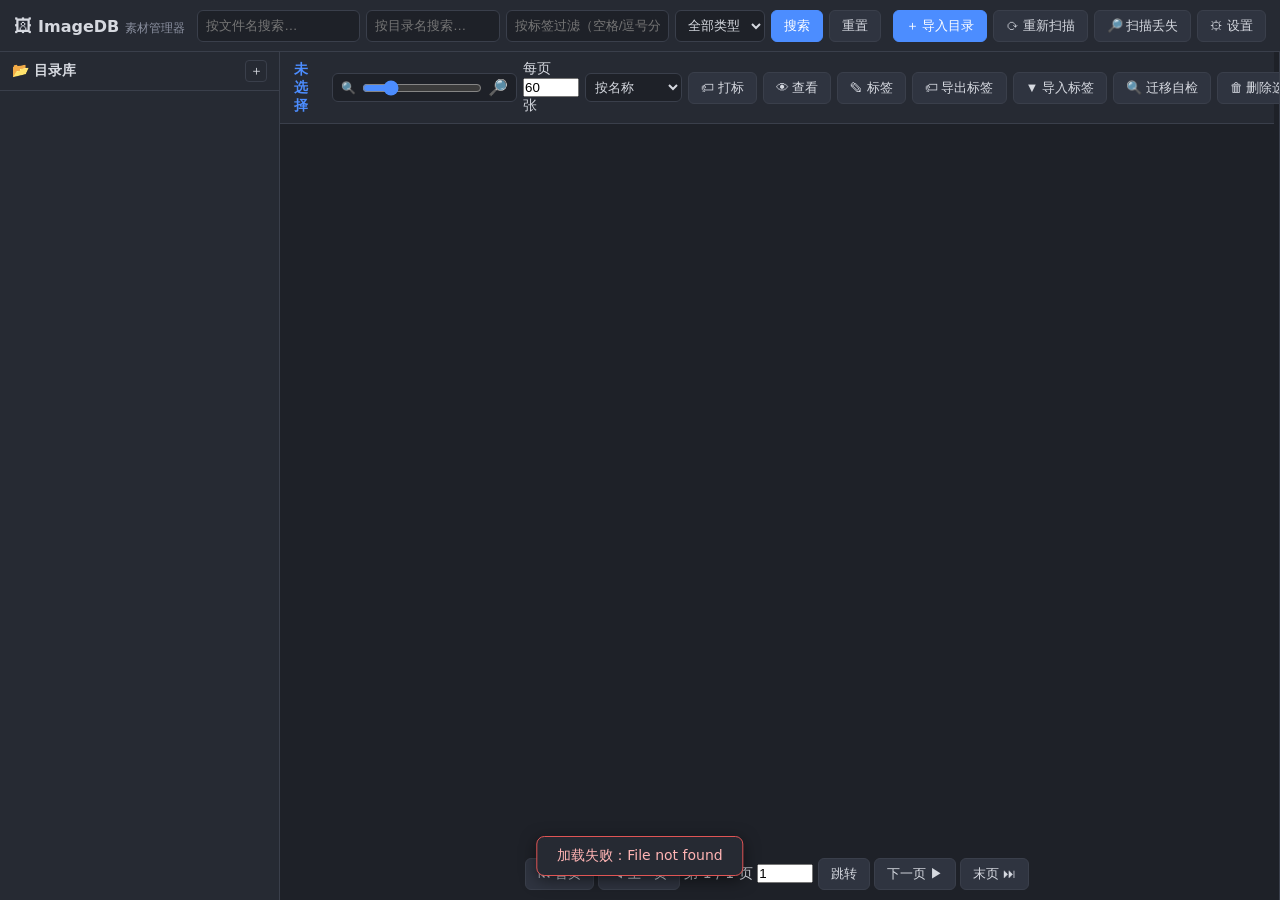
==== web/index.html @ bbf8a2aa "扫描策略优化(①-④)：①后台定时全扫默认关闭(verify_interval_sec=0，含旧库60→0一次性迁移，用户显式值不覆盖)；②保留浏览时按需检测(打开即 stat 同步)；③手动「扫描丢" ====
<!DOCTYPE html>
<html lang="zh-CN">
<head>
<meta charset="UTF-8">
<meta name="viewport" content="width=device-width, initial-scale=1.0">
<meta name="viewport" content="width=device-width, initial-scale=1.0">
<title>ImageDB 素材管理器</title>
<!-- 网站图标（favicon）：浏览器标签页/书签上显示的小图标 -->
<!-- 支持三种格式，浏览器自动选择可用的；只需放一个即可（推荐 SVG 矢量图） -->
<link rel="icon" type="image/svg+xml" href="favicon.svg">
<link rel="icon" type="image/png" href="favicon.png">
<link rel="shortcut icon" href="favicon.ico">
<link rel="stylesheet" href="css/style.css">
<body>

<!-- ========== 顶栏 ========== -->
<header id="topbar">
  <div class="brand">
    <span class="logo">🖼</span>
    <span class="title">ImageDB</span>
    <span class="subtitle">素材管理器</span>
  </div>

  <div class="searchbox">
    <input id="search-q" type="text" placeholder="按文件名搜索…" title="文件名关键字">
    <input id="search-dir" type="text" placeholder="按目录名搜索…" title="目录路径关键字">
    <input id="search-tags" type="text" placeholder="按标签过滤（空格/逗号分隔，多标签取交集）" title="多个标签用空格或逗号分隔，默认取交集（AND）">
    <select id="search-type">
      <option value="">全部类型</option>
      <option value="image">图片</option>
      <option value="video">视频</option>
    </select>
    <button id="btn-search" class="btn primary">搜索</button>
    <button id="btn-reset" class="btn">重置</button>
  </div>

  <div class="actions">
    <button id="btn-import" class="btn primary">＋ 导入目录</button>
    <button id="btn-rescan" class="btn" title="重新扫描当前目录">⟳ 重新扫描</button>
    <button id="btn-verify" class="btn" title="全库扫描：把已丢失的文件标记为「丢失」（不删记录）">🔎 扫描丢失</button>
    <button id="btn-settings" class="btn" title="代理 / 打标 / 视频 / 模型下载">⚙ 设置</button>
  </div>
</header>

<!-- ========== 主体布局 ========== -->
<!-- 导入进度条（后台导入时显示） -->
<div id="import-progress-bar" class="import-progress hidden">
  <div class="import-progress-inner">
    <div id="import-progress-fill" class="import-progress-fill"></div>
  </div>
  <span id="import-progress-text">正在统计文件……</span>
</div>

<div id="main">
  <!-- 左侧：目录树 -->
  <aside id="sidebar">
    <div class="side-head">
      <span>📂 目录库</span>
      <button id="btn-add-folder" class="mini-btn" title="添加待归集目录">＋</button>
    </div>
    <div id="tree" class="tree"></div>
  </aside>

  <!-- 右侧：画廊 -->
  <section id="content">
    <div id="toolbar">
      <span id="sel-info">未选择</span>
      <span id="result-info"></span>
      <div class="toolbar-actions">
        <span class="thumb-slider" title="调整缩略图大小">
          <span class="icon">🔍</span>
          <input type="range" id="thumb-size-slider" min="100" max="400" value="160">
          <span class="icon" style="font-size:16px">🔎</span>
        </span>
        <span class="page-size" title="每页显示数量（翻页时丢弃旧页缩略图以节省内存）">
          <label>每页</label>
          <input type="number" id="page-size-input" min="10" max="500" step="10" value="60" style="width:56px">
          <span>张</span>
        </span>
        <select id="sort-select">
          <option value="name">按名称</option>
          <option value="date">按入库时间</option>
          <option value="size">按大小</option>
          <option value="mtime">按修改时间</option>
        </select>
        <button id="btn-tag" class="btn" title="对选中项或当前目录打标">🏷 打标</button>
        <button id="btn-view" class="btn" title="查看选中项">👁 查看</button>
        <button id="btn-manual-tags" class="btn" title="手动添加/移除标签">✎ 标签</button>
        <button id="btn-export-tags" class="btn" title="把标签导出到各目录的 .imgtag（迁移用）">🏷 导出标签</button>
        <button id="btn-import-tags" class="btn" title="从 .imgtag 把标签导入回主库">▼ 导入标签</button>
        <button id="btn-selfcheck-tags" class="btn" title="迁移前自检：核对 .imgtag 与磁盘/主库">🔍 迁移自检</button>
        <button id="btn-delete-sel" class="btn" title="从数据库中删除选中项（不删除磁盘文件）">🗑 删除选中</button>
        <button id="btn-trash-sel" class="btn" title="把选中文件移到回收站（需输入 yes 确认）">♻ 移到回收站</button>
        <button id="btn-move-sel" class="btn" title="把选中文件移动到其他目录（需输入 yes 确认）">📁 移动</button>
        <button id="btn-recycle" class="btn" title="查看/还原应用内回收站的素材（来自不支持系统回收站的盘）">♻ 回收站</button>
        <button id="btn-clear-sel" class="btn">清除选择</button>
      </div>
    </div>
    <div id="gallery" class="gallery"></div>
    <div id="loadmore-wrap" class="pager-wrap">
      <button id="btn-page-first" class="btn" title="第一页">⏮ 首页</button>
      <button id="btn-page-prev" class="btn" title="上一页">◀ 上一页</button>
      <span class="pager-info">第 <span id="pager-current">1</span> / <span id="pager-total">1</span> 页</span>
      <input type="number" id="pager-goto" min="1" value="1" style="width:56px" title="跳转到第几页">
      <button id="btn-page-goto" class="btn">跳转</button>
      <button id="btn-page-next" class="btn" title="下一页">下一页 ▶</button>
      <button id="btn-page-last" class="btn" title="最后一页">末页 ⏭</button>
    </div>
  </section>

  <!-- 右侧边栏宽度调节条 -->
  <div id="panel-resizer-x" class="resizer-x" title="拖动调整侧边栏宽度"></div>

  <!-- 最右侧：标签详情 + 附加数据 侧边栏 -->
  <aside id="side-panel">
    <div class="side-head">
      <span>🏷 素材</span>
      <button id="btn-panel-close" class="mini-btn" title="收起侧边栏">»</button>
    </div>
    <div class="side-body">
      <!-- 标签分区 -->
      <div id="panel-tags-sec" class="panel-sec">
        <div class="panel-sec-head">🏷 标签</div>
        <div id="panel-target-info" class="panel-info"></div>
        <div class="form-row panel-add-row">
          <input id="panel-tag-input" type="text" list="panel-tags-suggest"
                 placeholder="添加标签到所有选中项（回车）">
          <datalist id="panel-tags-suggest"></datalist>
          <button id="btn-panel-add-tag" class="btn primary">＋</button>
        </div>
        <div id="panel-tags-list" class="tag-chips panel-tags"></div>
        <div id="panel-empty" class="hint">在左侧点击缩略图或选择多个素材，这里会显示它们的标签。</div>
      </div>

      <!-- 高度调节条 -->
      <div id="panel-resizer-y" class="resizer-y" title="拖动调整附加数据高度"></div>

      <!-- 附加数据分区 -->
      <div id="panel-meta-sec" class="panel-sec">
        <div class="panel-sec-head">📋 附加数据 <span class="meta-note">EXIF / IPTC / XMP</span></div>
        <div id="meta-status" class="hint">选择素材后显示 EXIF / IPTC / XMP</div>
        <div id="meta-groups" class="meta-groups"></div>
      </div>
    </div>
  </aside>
</div>

<!-- ========== 查看器（模态） ========== -->
<div id="viewer" class="modal hidden">
  <div class="viewer-top">
    <span id="viewer-title"></span>
    <span id="viewer-counter"></span>
    <div class="viewer-controls">
      <button class="btn" data-vaction="prev" title="上一张（←）">◀</button>
      <button class="btn" data-vaction="next" title="下一张（→）">▶</button>
      <button class="btn" data-vaction="slideshow" title="幻灯片（S）">⏯ 幻灯片</button>
      <span class="slide-interval">
        间隔 <input id="slide-interval" type="number" min="1" max="60" value="5" style="width:48px"> 秒
      </span>
      <button class="btn" data-vaction="zoom-in" title="放大（+）">＋</button>
      <button class="btn" data-vaction="zoom-out" title="缩小（-）">－</button>
      <button class="btn" data-vaction="zoom-fit" title="适应窗口（0）">⤢</button>
      <button class="btn" data-vaction="fullscreen" title="全屏（F）">⛶</button>
      <button class="btn close" data-vaction="close" title="关闭（Esc）">✕</button>
    </div>
  </div>
  <div id="viewer-stage">
    <img id="viewer-img" alt="" draggable="false">
    <video id="viewer-video" controls preload="metadata"></video>
    <div id="viewer-hint" class="hidden"></div>
  </div>
  <div class="viewer-bottom">
    <div class="video-controls hidden" id="video-controls">
      <button class="btn" data-vaction="rewind" title="快退 10 秒">⏪10s</button>
      <button class="btn" data-vaction="playpause" title="播放/暂停（空格）">⏯</button>
      <button class="btn" data-vaction="forward" title="快进 10 秒">10s⏩</button>
      <span>倍速</span>
      <select id="video-speed">
        <option value="0.5">0.5x</option>
        <option value="1" selected>1x</option>
        <option value="1.5">1.5x</option>
        <option value="2">2x</option>
        <option value="4">4x</option>
      </select>
      <span>音量</span>
      <input id="video-volume" type="range" min="0" max="1" step="0.05" value="1">
    </div>
    <div id="viewer-tags" class="viewer-tags"></div>
  </div>
</div>

<!-- ========== 打标对话框 ========== -->
<div id="tagger-modal" class="modal hidden">
  <div class="dialog">
    <div class="dialog-head">🏷 打标 <button class="btn close" data-close="tagger-modal">✕</button></div>
    <div class="dialog-body">
      <div class="form-row">
        <label>打标工具：</label>
        <div id="tagger-tools" class="tool-list"></div>
      </div>
      <div class="form-row">
        <label>作用范围：</label>
        <div id="tagger-scope" class="scope-list"></div>
      </div>
      <div class="form-row">
        <label><input type="checkbox" id="tagger-overwrite"> 覆盖该工具的旧标签（仅覆盖非手动标签）</label>
      </div>
      <div class="form-row" id="tagger-progress-row" style="display:none">
        <label>进度：</label>
        <div class="progress"><div id="tagger-progress-bar" class="progress-bar"></div></div>
        <span id="tagger-progress-text"></span>
      </div>
      <div id="tagger-msg" class="msg"></div>
    </div>
    <div class="dialog-foot">
      <button id="tagger-cancel-job" class="btn" style="display:none">取消任务</button>
      <button id="tagger-start" class="btn primary">开始打标</button>
    </div>
  </div>
</div>

<!-- ========== 手动标签对话框 ========== -->
<div id="tags-modal" class="modal hidden">
  <div class="dialog">
    <div class="dialog-head">✎ 手动标签 <button class="btn close" data-close="tags-modal">✕</button></div>
    <div class="dialog-body">
      <div id="tags-target-info" class="msg"></div>
      <div class="form-row">
        <input id="tags-new" type="text" list="tags-suggest" placeholder="输入标签名，回车添加">
        <datalist id="tags-suggest"></datalist>
        <button id="tags-add" class="btn primary">添加</button>
      </div>
      <div id="tags-list" class="tag-chips"></div>
    </div>
  </div>
</div>

<!-- ========== 设置对话框 ========== -->
<!-- ========== 目录标签管理对话框 ========== -->
<div id="folder-tags-modal" class="modal hidden">
  <div class="dialog wide">
    <div class="dialog-head">🏷 管理目录标签 <span id="folder-tags-title" style="color:var(--text-dim);font-weight:normal"></span>
      <button class="btn close" data-close="folder-tags-modal">✕</button></div>
    <div class="dialog-body">
      <div class="form-row">
        <input id="folder-tag-input" type="text" list="folder-tags-suggest"
               placeholder="输入标签名，添加到目录内所有文件（回车）">
        <datalist id="folder-tags-suggest"></datalist>
        <button id="btn-folder-tag-add" class="btn primary">＋ 添加到全部</button>
      </div>
      <div class="hint">显示该目录（含子目录）下所有文件的标签聚合。</div>
      <div id="folder-tags-info" class="msg" style="margin-bottom:8px"></div>
      <div id="folder-tags-list" class="tag-chips" style="flex-direction:column;align-items:stretch;gap:6px"></div>
    </div>
  </div>
</div>
<div id="settings-modal" class="modal hidden">
  <div class="dialog wide">
    <div class="dialog-head">⚙ 设置 <button class="btn close" data-close="settings-modal">✕</button></div>
    <div class="dialog-body">
      <div class="tabs">
        <button class="tab active" data-tab="proxy">代理</button>
        <button class="tab" data-tab="tagger">打标</button>
        <button class="tab" data-tab="video">视频</button>
        <button class="tab" data-tab="download">模型下载</button>
        <button class="tab" data-tab="deps">依赖更新</button>
        <button class="tab" data-tab="tasks">任务</button>
      </div>

      <!-- 代理 -->
      <div class="tab-pane active" id="tab-proxy">
        <div class="form-row"><label><input type="checkbox" id="set-proxy-enabled"> 启用代理</label></div>
        <div class="form-row"><label>类型</label>
          <select id="set-proxy-type"><option value="http">HTTP</option><option value="socks5">SOCKS5</option></select>
        </div>
        <div class="form-row"><label>主机</label><input id="set-proxy-host" type="text" placeholder="127.0.0.1"></div>
        <div class="form-row"><label>端口</label><input id="set-proxy-port" type="text" placeholder="7890"></div>
        <div class="form-row"><label>用户名（可选）</label><input id="set-proxy-user" type="text"></div>
        <div class="form-row"><label>密码（可选）</label><input id="set-proxy-pass" type="password"></div>
        <div class="form-row"><button id="btn-test-proxy" class="btn">测试代理连通性</button>
          <span id="proxy-test-result" class="msg"></span></div>
        <div class="hint">代理用于：模型下载（HuggingFace）、LLM 打标接口、pip 更新依赖。</div>
      </div>

      <!-- 打标 -->
      <div class="tab-pane" id="tab-tagger">
        <div class="form-row"><label>并行打标量</label>
          <input id="set-tagging-parallel" type="number" min="1" max="64" value="4"></div>
        <div class="hint">每次批量处理的素材数，图片与视频共用：GPU 下为 batch 推理大小，
          CPU 下为线程池并发数。调大可显著提升打标速度（5090 建议 4~8，显存充足可到 16）。</div>
        <div class="tool-configs" id="tool-configs"></div>
      </div>

      <!-- 视频 -->
      <div class="tab-pane" id="tab-video">
        <div class="form-row"><label>打标抽帧间隔（秒）</label>
          <input id="set-video-interval" type="number" min="0.1" step="0.1" value="5"></div>
        <div class="form-row"><label>最多抽帧数（0=不限制）</label>
          <input id="set-video-maxframes" type="number" min="0" value="20"></div>
        <div class="form-row"><label>视频缩略图取帧位置（秒）</label>
          <input id="set-video-thumbsec" type="number" min="0" step="0.1" value="1"></div>
        <div class="form-row"><label>缩略图尺寸（像素）</label>
          <input id="set-thumb-size" type="number" min="64" value="320"></div>
          <div class="form-row"><label>缩略图缓存上限（MB）</label>
            <input id="set-thumb-cache-limit" type="number" min="0" step="50" value="200"></div>
          <div class="hint">0 = 不限制；超限时自动清理最久未访问的缩略图（LRU）。
            默认 200MB ≈ 数千张缩略图，比 1GB 更合理。首次点击素材时生成缩略图，
            生成过就保留，翻回已访问页会从缓存快速读取。</div>
        <div class="form-row"><label>后台自动标记丢失间隔（秒，0=关闭）</label>
          <input id="set-verify-interval" type="number" min="0" value="0"></div>
        <div class="hint">默认 <b>0（关闭）</b>：定时全量重扫对网络盘/大库开销很大。<br>
          日常靠<b>浏览时按需检测</b>（翻到哪张就检查哪张）+ 手动「🔎 扫描丢失」/右键「重新扫描」。<br>
          想要自动发现可设为 600~1800（10~30 分钟），代价是持续的后台磁盘扫描。</div>
      </div>

      <!-- 模型下载 -->
      <div class="tab-pane" id="tab-download">
        <div class="form-row"><label>HF 访问令牌</label>
          <input id="dl-hf-token" type="password" placeholder="hf_xxxx（下载 gated 受限模型如 cl_tagger_v2 时需要）"
                 autocomplete="off" style="flex:1">
          <button id="btn-toggle-token" class="btn" title="显示/隐藏令牌">👁</button>
        </div>
        <div class="form-row"><label>目标工具</label>
          <select id="dl-tool">
            <option value="cl_tagger">cl-tagger</option>
            <option value="wd14">wd14</option>
          </select></div>
        <div class="form-row"><label>HuggingFace 仓库</label>
          <input id="dl-repo" type="text" placeholder="如 cella110n/cl_tagger 或 SmilingWolf/wd-swinv2-tagger-v3"></div>
        <div class="form-row"><button id="btn-download-model" class="btn primary">开始下载</button></div>
        <div class="hint">自动下载模型文件到 data/models/&lt;工具名&gt;/，并自动把该工具的 model_dir 指向下载目录。
          cl-tagger 仓库（cella110n/cl_tagger、cella110n/cl_tagger_v2）会下载
          cl_tagger.onnx + cl_tagger_tag_mapping.json；wd14 仓库会下载 model.onnx + selected_tags.csv。
          若仓库结构特殊或受限（如 v2 需授权），请手动下载模型后到“打标”页配置 model_dir。</div>
      </div>

      <!-- 依赖更新 -->
      <div class="tab-pane" id="tab-deps">
        <div class="form-row" style="flex-direction:column;align-items:flex-start;gap:6px">
          <div style="font-weight:600">🚀 GPU 加速（NVIDIA 显卡必看）</div>
          <div class="hint" style="margin-top:0">当前使用 CPU 推理（慢）。安装 onnxruntime-directml 后
            打标将走 GPU（DirectML），速度提升数十倍。程序会自动卸载冲突的普通 onnxruntime 并安装 DirectML 版。</div>
        </div>
        <div class="form-row"><button id="btn-install-directml" class="btn primary">一键安装 DirectML（GPU 加速）</button></div>
        <hr style="border-color:var(--border);margin:12px 0">
        <div class="form-row"><label>要安装/更新的包（空格或逗号分隔）</label>
          <input id="deps-packages" type="text" value="fastapi uvicorn requests pillow numpy"></div>
        <div class="form-row"><button id="btn-update-deps" class="btn primary">更新依赖</button></div>
      </div>

      <!-- 任务 -->
      <div class="tab-pane" id="tab-tasks">
        <button id="btn-refresh-jobs" class="btn">刷新任务列表</button>
        <div id="jobs-list" class="jobs-list"></div>
      </div>
    </div>
    <div class="dialog-foot">
      <button id="btn-save-settings" class="btn primary">保存设置</button>
    </div>
  </div>
</div>

<!-- ========== 通用确认/输入对话框 ========== -->
<div id="recycle-modal" class="modal hidden">
  <div class="dialog wide">
    <div class="dialog-head">♻ 应用回收站 <button class="btn close" data-close="recycle-modal">✕</button></div>
    <div class="dialog-body">
      <div id="recycle-info" class="panel-info"></div>
      <div id="recycle-list" class="recycle-list"></div>
    </div>
    <div class="dialog-foot">
      <button id="recycle-refresh" class="btn">↻ 刷新</button>
      <button id="recycle-clear-all" class="btn danger">🗑 清空回收站</button>
    </div>
  </div>
</div>

<div id="prompt-modal" class="modal hidden">
  <div class="dialog">
    <div class="dialog-head"><span id="prompt-title">输入</span></div>
    <div class="dialog-body">
      <input id="prompt-input" type="text" style="width:100%">
      <div id="prompt-msg" class="msg"></div>
    </div>
    <div class="dialog-foot">
      <button id="prompt-cancel" class="btn">取消</button>
      <button id="prompt-ok" class="btn primary">确定</button>
    </div>
  </div>
</div>

<!-- ========== 标签侧车：导入确认对话框 ========== -->
<div id="imagetag-import-modal" class="modal hidden">
  <div class="dialog">
    <div class="dialog-head">▼ 导入标签（.imgtag）<button class="btn close" data-close="imagetag-import-modal">✕</button></div>
    <div class="dialog-body">
      <div id="imagetag-import-info" class="msg" style="margin-bottom:10px"></div>
      <div class="form-row"><label><input type="checkbox" id="imagetag-import-overwrite"> 覆盖旧导入标签（source=import，不影响手动标签）</label></div>
      <div class="hint" style="margin-top:0">从当前目录树下的 .imgtag 读取标签，按文件名匹配回主库。默认追加去重、不动手动标签；勾选“覆盖”则先清掉该媒体旧的 source=import 标签再写入。</div>
    </div>
    <div class="dialog-foot">
      <button id="imagetag-import-cancel" class="btn">取消</button>
      <button id="imagetag-import-go" class="btn primary">导入</button>
    </div>
  </div>
</div>

<!-- ========== 标签侧车：结果 / 自检报告 ========== -->
<div id="imagetag-log-modal" class="modal hidden">
  <div class="dialog wide">
    <div class="dialog-head"><span id="imagetag-log-title">结果</span><button class="btn close" data-close="imagetag-log-modal">✕</button></div>
    <div class="dialog-body">
      <div id="imagetag-log" class="imagetag-log"></div>
    </div>
    <div class="dialog-foot"><button class="btn" data-close="imagetag-log-modal">关闭</button></div>
  </div>
</div>

<!-- ========== 重新扫描结果（丢失记录清理确认） ========== -->
<div id="rescan-modal" class="modal hidden">
  <div class="dialog">
    <div class="dialog-head">⟳ 重新扫描结果 <button class="btn close" data-close="rescan-modal">✕</button></div>
    <div class="dialog-body">
      <div id="rescan-summary" class="msg" style="margin-bottom:10px"></div>
      <div class="hint" style="margin-top:0">
        丢失的媒体记录**不会**被自动删除：它们仍以占位图显示、标签也保留，磁盘接回来即可自动恢复。<br>
        只有你在这里确认「删除丢失记录」后，才会从数据库移除这些记录。
      </div>
    </div>
    <div class="dialog-foot">
      <button id="rescan-keep" class="btn">保留丢失记录</button>
      <button id="rescan-purge" class="btn danger">删除丢失记录</button>
    </div>
  </div>
</div>

<div id="toast" class="hidden"></div>

<script src="js/api.js"></script>
<script src="js/app.js"></script>
<script src="js/tree.js"></script>
<script src="js/gallery.js"></script>
<script src="js/viewer.js"></script>
<script src="js/tagger.js"></script>
<script src="js/tags.js"></script>
<script src="js/panel.js"></script>
<script src="js/metadata_panel.js"></script>
<script src="js/imagetag.js"></script>
<script src="js/folder_tags.js"></script>
<script src="js/recycle.js"></script>
<script src="js/settings.js"></script>
</body>
</html>
---- web/css/style.css ----
/* ============================================================
   ImageDB 界面样式（深色主题）
   ============================================================ */
:root {
  --bg: #1e2128;
  --bg-panel: #262a33;
  --bg-hover: #2f3440;
  --bg-active: #3a4c6b;
  --border: #3a3f4b;
  --text: #d6d9e0;
  --text-dim: #8b90a0;
  --accent: #4c8dff;
  --accent-dark: #3a6fd8;
  --danger: #e05555;
  --ok: #4caf7d;
  --radius: 6px;
}

* { box-sizing: border-box; margin: 0; padding: 0; }

html, body {
  height: 100%;
  font-family: "Segoe UI", "Microsoft YaHei", system-ui, sans-serif;
  font-size: 14px;
  color: var(--text);
  background: var(--bg);
  overflow: hidden;
}

.hidden { display: none !important; }

/* ---------- 顶栏 ---------- */
#topbar {
  display: flex;
  align-items: center;
  gap: 12px;
  padding: 8px 14px;
  background: var(--bg-panel);
  border-bottom: 1px solid var(--border);
  height: 52px;
}
.brand { display: flex; align-items: baseline; gap: 6px; white-space: nowrap; }
.brand .logo { font-size: 18px; }
.brand .title { font-weight: 700; font-size: 16px; }
.brand .subtitle { color: var(--text-dim); font-size: 12px; }

.searchbox { display: flex; flex: 1; gap: 6px; min-width: 0; }
.searchbox input, .searchbox select {
  background: var(--bg);
  border: 1px solid var(--border);
  color: var(--text);
  padding: 6px 8px;
  border-radius: var(--radius);
  outline: none;
}
.searchbox input:focus, .searchbox select:focus { border-color: var(--accent); }
.searchbox input { flex: 1; min-width: 80px; }
.searchbox input:nth-child(2) { flex: 0.8; }

.actions { display: flex; gap: 6px; white-space: nowrap; }

/* ---------- 按钮 ---------- */
.btn {
  background: var(--bg-hover);
  color: var(--text);
  border: 1px solid var(--border);
  border-radius: var(--radius);
  padding: 6px 12px;
  cursor: pointer;
  font-size: 13px;
  white-space: nowrap;
}
.btn:hover { background: var(--bg-active); }
.btn.primary { background: var(--accent); border-color: var(--accent); color: #fff; }
.btn.primary:hover { background: var(--accent-dark); }
.btn.close { background: transparent; border: none; color: var(--text-dim); font-size: 16px; }
.btn.close:hover { color: var(--danger); }
.mini-btn {
  background: transparent; border: 1px solid var(--border); color: var(--text);
  border-radius: 4px; width: 22px; height: 22px; cursor: pointer; line-height: 1;
}
.mini-btn:hover { background: var(--bg-active); }

/* ---------- 主体布局 ---------- */
#main { display: flex; height: calc(100vh - 52px); }

/* ---------- 右侧标签侧边栏 ---------- */
#side-panel {
  width: 0;
  overflow: hidden;
  background: var(--bg-panel);
  border-left: 1px solid var(--border);
  transition: width .2s ease;
  display: flex;
  flex-direction: column;
  flex-shrink: 0;
}
#side-panel.open { width: 260px; min-width: 220px; }
.side-body { flex: 1; overflow-y: auto; padding: 10px 12px; }
.panel-info { color: var(--text-dim); font-size: 12px; margin-bottom: 10px; }
.panel-add-row { margin-bottom: 10px; }
.panel-add-row input { flex: 1; }
.panel-tags { flex-direction: column; align-items: stretch; gap: 6px; }
.panel-tag {
  justify-content: space-between;
  background: var(--bg-hover);
  border: 1px solid var(--border);
  border-radius: 6px;
  padding: 6px 10px;
  cursor: default;
}
.panel-tag:hover { border-color: var(--accent); }
.panel-tag .t-name { cursor: pointer; }
.panel-tag .t-name:hover { color: var(--accent); }
.panel-tag .ops { display: inline-flex; gap: 6px; }
.panel-tag .op { cursor: pointer; color: var(--text-dim); font-size: 13px; }
.panel-tag .op.rename:hover { color: var(--accent); }
.panel-tag .op.del:hover { color: var(--danger); }

/* ---------- 侧边栏 / 目录树 ---------- */
#sidebar {
  width: 280px;
  min-width: 200px;
  background: var(--bg-panel);
  border-right: 1px solid var(--border);
  display: flex;
  flex-direction: column;
  overflow: hidden;
}
.side-head {
  display: flex; align-items: center; justify-content: space-between;
  padding: 8px 12px; border-bottom: 1px solid var(--border);
  font-weight: 600;
}
.tree { flex: 1; overflow-y: auto; padding: 6px 4px; }
.tree-node {
  display: flex; align-items: center; gap: 4px;
  padding: 4px 6px; border-radius: 4px; cursor: pointer;
  user-select: none; white-space: nowrap;
}
.tree-node:hover { background: var(--bg-hover); }
.tree-node.active { background: var(--bg-active); }
.tree-node .caret { width: 14px; text-align: center; color: var(--text-dim); flex-shrink: 0; }
.tree-node .label { overflow: hidden; text-overflow: ellipsis; flex: 1; }
.tree-node .count { color: var(--text-dim); font-size: 11px; flex-shrink: 0; }
.tree-children { margin-left: 14px; }

/* 右键菜单 */
.context-menu {
  position: fixed; z-index: 1000; background: var(--bg-panel);
  border: 1px solid var(--border); border-radius: var(--radius);
  padding: 4px; min-width: 140px; box-shadow: 0 4px 16px rgba(0,0,0,.4);
}
.context-menu .item { padding: 6px 10px; border-radius: 4px; cursor: pointer; }
.context-menu .item:hover { background: var(--bg-active); }

/* ---------- 内容区 ---------- */
#content { flex: 1; display: flex; flex-direction: column; min-width: 0; }
#toolbar {
  display: flex; align-items: center; gap: 12px;
  padding: 8px 14px; border-bottom: 1px solid var(--border);
  background: var(--bg-panel);
}
#sel-info { font-weight: 600; color: var(--accent); }
#result-info { color: var(--text-dim); }
.toolbar-actions { margin-left: auto; display: flex; gap: 6px; align-items: center; }
#toolbar select {
  background: var(--bg); border: 1px solid var(--border); color: var(--text);
  padding: 5px; border-radius: var(--radius); outline: none;
}
.thumb-slider {
  display: inline-flex; align-items: center; gap: 6px;
  padding: 4px 8px; border: 1px solid var(--border); border-radius: var(--radius);
  background: var(--bg);
}
.thumb-slider .icon { font-size: 12px; color: var(--text-dim); }
.thumb-slider input[type=range] { width: 120px; accent-color: var(--accent); cursor: pointer; }

/* ---------- 画廊 ---------- */
.gallery {
  flex: 1; overflow-y: auto; padding: 12px;
  /* 列宽由缩略图大小滑块控制（--thumb-size 由 JS 设置） */
  display: grid; grid-template-columns: repeat(auto-fill, minmax(var(--thumb-size, 160px), 1fr));
  gap: 10px; align-content: start;
  min-height: 0;   /* flex 子项防止被内容撑开导致滚动失效 */
  min-width: 0;
}
.media-card {
  position: relative; background: var(--bg-panel);
  border: 1px solid var(--border); border-radius: var(--radius);
  cursor: pointer;
  transition: border-color .15s;
}
/* 用 padding-top 撑出 1:1 比例（避免 aspect-ratio + overflow 在 grid 中的浏览器 bug 导致行高塌陷）
   图片绝对定位于内部容器，overflow 裁剪也在这里生效 */
.media-card .thumb-box {
  position: relative; width: 100%; padding-top: 100%;
  overflow: hidden; border-radius: var(--radius);
}
.media-card .thumb-box img {
  position: absolute; top: 0; left: 0;
  width: 100%; height: 100%; object-fit: cover; display: block;

  transition: opacity .25s ease;}
.media-card:hover { border-color: var(--accent); }
.media-card.selected { border-color: var(--accent); box-shadow: 0 0 0 2px var(--accent); }
.media-card .badge {
  position: absolute; top: 6px; right: 6px; background: rgba(0,0,0,.65);
  color: #fff; font-size: 11px; padding: 2px 6px; border-radius: 4px;
}
.media-card .dur {
  position: absolute; bottom: 6px; right: 6px; background: rgba(0,0,0,.65);
  color: #fff; font-size: 11px; padding: 1px 5px; border-radius: 4px;
}
.media-card .name {
  position: absolute; left: 0; right: 0; bottom: 0;
  background: linear-gradient(transparent, rgba(0,0,0,.8));
  color: #fff; font-size: 11px; padding: 14px 6px 4px;
  overflow: hidden; text-overflow: ellipsis; white-space: nowrap;
}
.empty { grid-column: 1/-1; text-align: center; color: var(--text-dim); padding: 40px; }

/* 框选 */
.gallery { user-select: none; }  /* 防止拖拽框选时选中文本 */
body.selecting { user-select: none; cursor: crosshair; }
.select-box {
  position: fixed; z-index: 999;
  border: 1px solid var(--accent);
  background: rgba(76, 141, 255, 0.15);
  pointer-events: none;
}
#loadmore-wrap { text-align: center; padding: 10px; }

/* ---------- 模态框 ---------- */
.modal {
  position: fixed; inset: 0; z-index: 500;
  background: rgba(0,0,0,.6);
  display: flex; align-items: center; justify-content: center;
}
.dialog {
  background: var(--bg-panel); border: 1px solid var(--border);
  border-radius: 8px; width: 520px; max-width: 94vw; max-height: 88vh;
  display: flex; flex-direction: column;
}
.dialog.wide { width: 760px; }
.dialog-head {
  display: flex; align-items: center; justify-content: space-between;
  padding: 12px 16px; border-bottom: 1px solid var(--border); font-weight: 600;
}
.dialog-body { padding: 14px 16px; overflow-y: auto; flex: 1; }
.dialog-foot {
  display: flex; justify-content: flex-end; gap: 8px;
  padding: 12px 16px; border-top: 1px solid var(--border);
}

.form-row { display: flex; align-items: center; gap: 8px; margin-bottom: 10px; }
.form-row label { width: 130px; flex-shrink: 0; color: var(--text-dim); }
.form-row label:has(input[type=checkbox]) { width: auto; }
.form-row input[type=text], .form-row input[type=number], .form-row input[type=password],
.form-row select {
  flex: 1; background: var(--bg); border: 1px solid var(--border);
  color: var(--text); padding: 6px 8px; border-radius: var(--radius); outline: none;
}
.form-row input:focus, .form-row select:focus { border-color: var(--accent); }
.hint { color: var(--text-dim); font-size: 12px; margin-top: 8px; line-height: 1.6; }
.msg { color: var(--text-dim); font-size: 12px; }
.msg.ok { color: var(--ok); }
.msg.err { color: var(--danger); }

/* ---------- 标签页 ---------- */
.tabs { display: flex; gap: 4px; border-bottom: 1px solid var(--border); margin-bottom: 12px; }
.tab {
  background: transparent; border: none; color: var(--text-dim);
  padding: 8px 14px; cursor: pointer; border-bottom: 2px solid transparent;
}
.tab:hover { color: var(--text); }
.tab.active { color: var(--accent); border-bottom-color: var(--accent); }
.tab-pane { display: none; }
.tab-pane.active { display: block; }

/* ---------- 打标对话框 ---------- */
.tool-list { display: flex; flex-direction: column; gap: 6px; flex: 1; }
.tool-option, .scope-option {
  display: flex; align-items: center; gap: 8px; padding: 8px 10px;
  border: 1px solid var(--border); border-radius: var(--radius); cursor: pointer;
}
.tool-option:hover, .scope-option:hover { background: var(--bg-hover); }
.tool-option.selected, .scope-option.selected { border-color: var(--accent); background: var(--bg-active); }
.tool-option .t-name { font-weight: 600; }
.tool-option .t-desc { color: var(--text-dim); font-size: 12px; }
.tool-option .t-state { margin-left: auto; font-size: 12px; }
.tool-option .t-state.ok { color: var(--ok); }
.tool-option .t-state.err { color: var(--danger); }
.progress {
  flex: 1; height: 8px; background: var(--bg); border-radius: 4px; overflow: hidden;
}
.progress-bar { height: 100%; background: var(--accent); width: 0%; transition: width .3s; }

/* ---------- 标签 chips ---------- */
.tag-chips { display: flex; flex-wrap: wrap; gap: 6px; margin-top: 10px; }
.tag-chip {
  display: inline-flex; align-items: center; gap: 6px;
  background: var(--bg-active); border-radius: 12px; padding: 3px 10px; font-size: 12px;
}
.tag-chip .src { color: var(--text-dim); font-size: 10px; }
.tag-chip .del { cursor: pointer; color: var(--text-dim); }
.tag-chip .del:hover { color: var(--danger); }

/* ---------- 查看器 ---------- */
#viewer { align-items: stretch; flex-direction: column; padding: 0; }
.viewer-top {
  display: flex; align-items: center; gap: 12px;
  padding: 8px 12px; background: rgba(0,0,0,.85);
  border-bottom: 1px solid var(--border);
}
#viewer-title { overflow: hidden; text-overflow: ellipsis; white-space: nowrap; flex: 1; }
#viewer-counter { color: var(--text-dim); }
.viewer-controls { display: flex; gap: 4px; align-items: center; }
.slide-interval { color: var(--text-dim); font-size: 12px; display: flex; align-items: center; gap: 4px; }
#viewer-stage {
  flex: 1; position: relative; display: flex; align-items: center; justify-content: center;
  overflow: hidden; background: #000;
}
#viewer-img {
  max-width: 96%; max-height: 96%;
  object-fit: contain;
  transform-origin: center center;
  transition: transform .1s ease;
  cursor: grab; user-select: none;
}
#viewer-img.dragging { cursor: grabbing; }
#viewer-video { max-width: 96%; max-height: 96%; outline: none; }
.viewer-bottom {
  background: rgba(0,0,0,.85); border-top: 1px solid var(--border);
  padding: 8px 12px;
}
.video-controls { display: flex; align-items: center; gap: 8px; margin-bottom: 6px; }
.video-controls span { color: var(--text-dim); font-size: 12px; }
.video-controls select, .video-controls input {
  background: var(--bg); border: 1px solid var(--border); color: var(--text);
  border-radius: 4px; padding: 3px;
}
.viewer-tags { display: flex; flex-wrap: wrap; gap: 6px; }
.viewer-tags .tag-chip { cursor: pointer; }
#viewer-hint {
  position: absolute; left: 50%; top: 50%; transform: translate(-50%, -50%);
  background: rgba(0,0,0,.7); color: #fff; padding: 12px 20px; border-radius: 8px;
}

/* ---------- 任务列表 ---------- */
.jobs-list { display: flex; flex-direction: column; gap: 8px; margin-top: 10px; }
.job-item {
  border: 1px solid var(--border); border-radius: var(--radius); padding: 8px 10px;
}
.job-item .j-head { display: flex; justify-content: space-between; font-size: 12px; }
.job-item .j-status { font-weight: 600; }
.job-item .j-status.running { color: var(--accent); }
.job-item .j-status.done { color: var(--ok); }
.job-item .j-status.failed { color: var(--danger); }
.job-item .j-msg { color: var(--text-dim); font-size: 12px; margin-top: 4px; }
.job-item pre {
  font-size: 11px; color: var(--text-dim); white-space: pre-wrap;
  max-height: 120px; overflow-y: auto; margin-top: 4px;
}

/* ---------- Toast ---------- */
#toast {
  position: fixed; bottom: 24px; left: 50%; transform: translateX(-50%);
  background: var(--bg-panel); border: 1px solid var(--border);
  color: var(--text); padding: 10px 20px; border-radius: 8px; z-index: 2000;
  box-shadow: 0 4px 16px rgba(0,0,0,.5);
}
#toast.err { border-color: var(--danger); color: #ffb4b4; }
#toast.ok { border-color: var(--ok); color: #b4ffcf; }

/* 滚动条 */
::-webkit-scrollbar { width: 8px; height: 8px; }
::-webkit-scrollbar-thumb { background: var(--border); border-radius: 4px; }
::-webkit-scrollbar-track { background: transparent; }

/* ---------- 导入进度条 ---------- */
#import-progress-bar {
  display: flex; align-items: center; gap: 12px;
  padding: 6px 14px; background: var(--bg-panel);
  border-bottom: 1px solid var(--border);
}
#import-progress-bar.hidden { display: none; }
#import-progress-bar .import-progress-inner {
  flex: 1; height: 8px; background: var(--bg);
  border-radius: 4px; overflow: hidden;
}
#import-progress-bar .import-progress-fill {
  height: 100%; width: 0%;
  background: linear-gradient(90deg, var(--accent), #7cb3ff);
  transition: width .2s ease;
}
#import-progress-bar #import-progress-text {
  color: var(--text-dim); font-size: 12px; white-space: nowrap;
}
/* ===== 应用回收站 ===== */
.btn.danger { background: #c0392b; color: #fff; border-color: #c0392b; }
.btn.danger:hover { background: #a93226; }
.btn.danger:disabled { background: var(--bg-hover); color: var(--text-dim); border-color: var(--border); cursor: not-allowed; }
.recycle-list { display: flex; flex-direction: column; gap: 8px; overflow-y: auto; }
.recycle-row { display: flex; align-items: center; gap: 12px; padding: 8px 10px; border: 1px solid var(--border); border-radius: var(--radius); background: var(--bg-hover); }
.recycle-row .r-icon { font-size: 22px; flex: 0 0 auto; }
.recycle-row .r-main { flex: 1; min-width: 0; }
.recycle-row .r-name { font-weight: 600; font-size: 13px; overflow: hidden; text-overflow: ellipsis; white-space: nowrap; }
.recycle-row .r-path { color: var(--text-dim); font-size: 11px; overflow: hidden; text-overflow: ellipsis; white-space: nowrap; margin-top: 2px; }
.recycle-row .r-meta { color: var(--text-dim); font-size: 11px; margin-top: 2px; }
.recycle-row .r-actions { flex: 0 0 auto; display: flex; gap: 6px; }

/* ===== 侧边栏分区（标签 / 附加数据）与拖拽条 ===== */
.resizer-x {
  width: 5px; cursor: col-resize; flex-shrink: 0;
  background: transparent; position: relative; z-index: 30;
}
.resizer-x:hover, .resizer-x.active { background: var(--accent); }
.side-body {
  flex: 1; display: flex; flex-direction: column;
  overflow: hidden; padding: 0;
}
.panel-sec { display: flex; flex-direction: column; min-height: 0; overflow: hidden; }
#panel-tags-sec { flex: 1 1 auto; min-height: 0; overflow-y: auto; padding: 10px 12px; }
#panel-meta-sec {
  height: 42%; min-height: 130px; flex-shrink: 0;
  overflow-y: auto; padding: 8px 12px;
  border-top: 1px solid var(--border);
}
.panel-sec-head { font-weight: 600; font-size: 12px; color: var(--text-dim); padding-bottom: 6px; }
.panel-sec-head .meta-note { color: var(--text-dim); font-weight: 400; font-size: 11px; }
.resizer-y {
  height: 6px; flex-shrink: 0; cursor: row-resize;
  background: var(--bg-hover);
  border-top: 1px solid var(--border); border-bottom: 1px solid var(--border);
}
.resizer-y:hover, .resizer-y.active { background: var(--accent); }

/* 附加数据分组 */
.meta-groups { display: flex; flex-direction: column; gap: 8px; }
.meta-group { border: 1px solid var(--border); border-radius: 6px; padding: 6px 8px; }
.meta-group .g-head { font-weight: 600; font-size: 12px; color: var(--accent); margin-bottom: 4px; }
.meta-group .g-row { display: flex; gap: 8px; font-size: 12px; padding: 1px 0; }
.meta-group .g-key { color: var(--text-dim); min-width: 96px; flex-shrink: 0; text-align: right; }
.meta-group .g-val { color: var(--text); word-break: break-all; }
.meta-group .g-empty { color: var(--text-dim); font-size: 12px; }
/* ---------- 标签侧车结果 / 自检报告 ---------- */
.imagetag-log { max-height: 60vh; overflow-y: auto; font-size: 12px; line-height: 1.6; }
.imagetag-log .row { margin-bottom: 4px; }
.imagetag-log .path { color: var(--text-dim); word-break: break-all; }
.imagetag-log .err { color: var(--danger); }
.imagetag-log .ok { color: var(--ok); }
.imagetag-log ul { margin: 2px 0 0 16px; }
/* ---------- 丢失媒体 / 丢失目录（外部丢失占位） ---------- */
.media-card.missing { border-style: dashed; opacity: .8; }
.media-card.missing:hover { border-color: var(--danger); }
.thumb-box.missing-thumb { background: #2a2e37; }
.missing-badge {
  position: absolute; top: 6px; left: 6px;
  background: rgba(192, 57, 43, .9); color: #fff;
  font-size: 11px; padding: 2px 6px; border-radius: 4px;
}
.tree-node.missing .label { color: var(--danger); }
.tree-node.offline .label { color: var(--text-dim); font-style: italic; }
.tree-node .count .miss { color: var(--danger); }
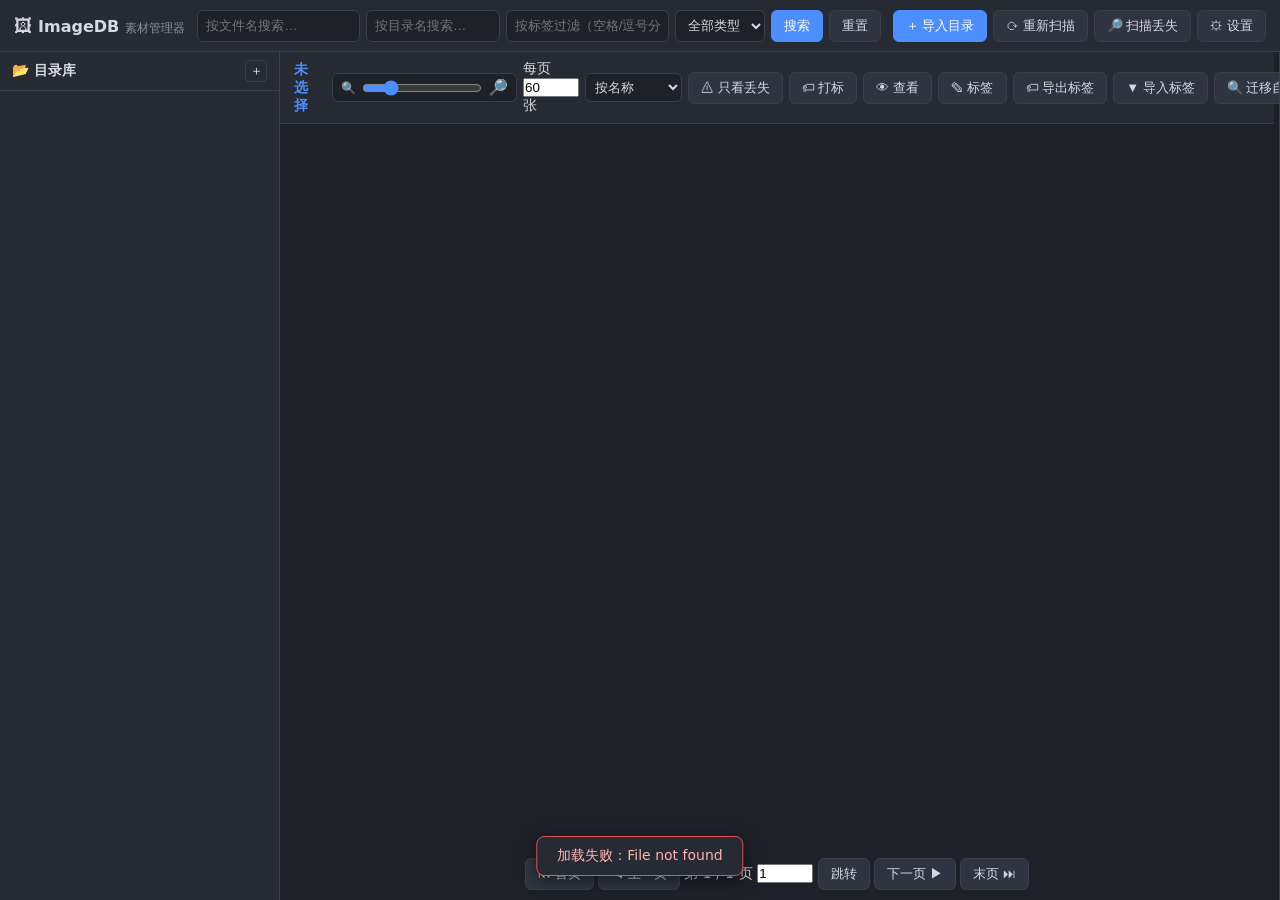
==== commit 5b1d99b6: "新增「只看丢失项」筛选器：后端 /api/media 增 status 参数(missing/ok，走 idx_media_status 索引)，search_media 支持 status 过滤；前" ====
--- a/web/index.html
+++ b/web/index.html
@@ -83,6 +83,7 @@
           <option value="size">按大小</option>
           <option value="mtime">按修改时间</option>
         </select>
+        <button id="btn-only-missing" class="btn" title="只看被标记为丢失的媒体">⚠ 只看丢失<span id="missing-count" class="cnt"></span></button>
         <button id="btn-tag" class="btn" title="对选中项或当前目录打标">🏷 打标</button>
         <button id="btn-view" class="btn" title="查看选中项">👁 查看</button>
         <button id="btn-manual-tags" class="btn" title="手动添加/移除标签">✎ 标签</button>
--- a/web/css/style.css
+++ b/web/css/style.css
@@ -462,6 +462,15 @@
 }
 .tree-node.missing .label { color: var(--danger); }
 .tree-node.offline .label { color: var(--text-dim); font-style: italic; }
+/* ---------- 「只看丢失」开关 ---------- */
+#btn-only-missing.active { background: #c0392b; border-color: #c0392b; color: #fff; }
+#btn-only-missing .cnt {
+  display: inline-block; margin-left: 5px; padding: 0 5px;
+  background: rgba(255, 255, 255, .22); border-radius: 8px; font-size: 11px; line-height: 16px;
+}
+#btn-only-missing .cnt:empty { display: none; }
+#btn-only-missing.active .cnt { background: rgba(0, 0, 0, .28); }
+
 .tree-node .count .miss { color: var(--danger); }
 
 
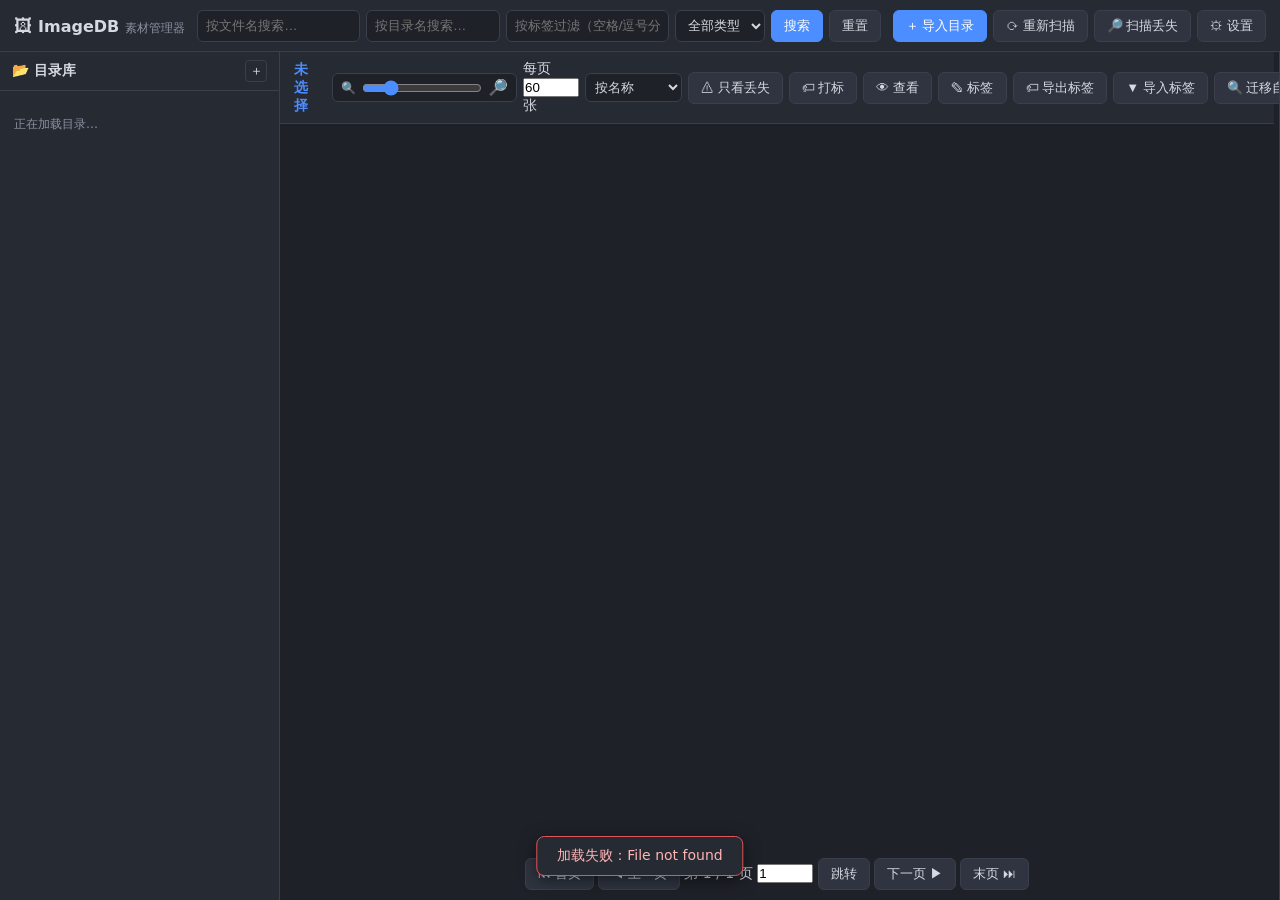
==== commit db889769: "新增「关于/版本」显示（设置页）：新增 app/version.py（不调用 git 命令，直接读 .git/HEAD+ref 得到 commit；并给出代码时间、进程启动时间、已运行时长、Pytho" ====
--- a/web/index.html
+++ b/web/index.html
@@ -266,6 +266,7 @@
         <button class="tab" data-tab="download">模型下载</button>
         <button class="tab" data-tab="deps">依赖更新</button>
         <button class="tab" data-tab="tasks">任务</button>
+        <button class="tab" data-tab="about">关于</button>
       </div>
 
       <!-- 代理 -->
@@ -354,6 +355,15 @@
         <button id="btn-refresh-jobs" class="btn">刷新任务列表</button>
         <div id="jobs-list" class="jobs-list"></div>
       </div>
+
+      <!-- 关于（版本 / 启动时间） -->
+      <div class="tab-pane" id="tab-about">
+        <div class="form-row"><button id="btn-refresh-about" class="btn">↻ 刷新</button>
+          <span id="about-verdict" class="msg"></span></div>
+        <div id="about-info" class="about-info"></div>
+        <div class="hint">「代码版本」与「代码时间」用于确认当前进程跑的是不是最新代码：<br>
+          改了代码后必须<b>重启程序</b>（刷新网页只更新前端，不会重载 Python 后端）。</div>
+      </div>
     </div>
     <div class="dialog-foot">
       <button id="btn-save-settings" class="btn primary">保存设置</button>
--- a/web/css/style.css
+++ b/web/css/style.css
@@ -470,6 +470,12 @@
 }
 #btn-only-missing .cnt:empty { display: none; }
 #btn-only-missing.active .cnt { background: rgba(0, 0, 0, .28); }
+/* ---------- 设置页「关于 / 版本」 ---------- */
+.about-info { display: flex; flex-direction: column; gap: 4px; font-size: 12px; }
+.about-info .about-row { display: flex; gap: 10px; }
+.about-info .about-row .k { color: var(--text-dim); width: 130px; flex-shrink: 0; text-align: right; }
+.about-info .about-row .v { color: var(--text); word-break: break-all; }
+
 
 .tree-node .count .miss { color: var(--danger); }
 
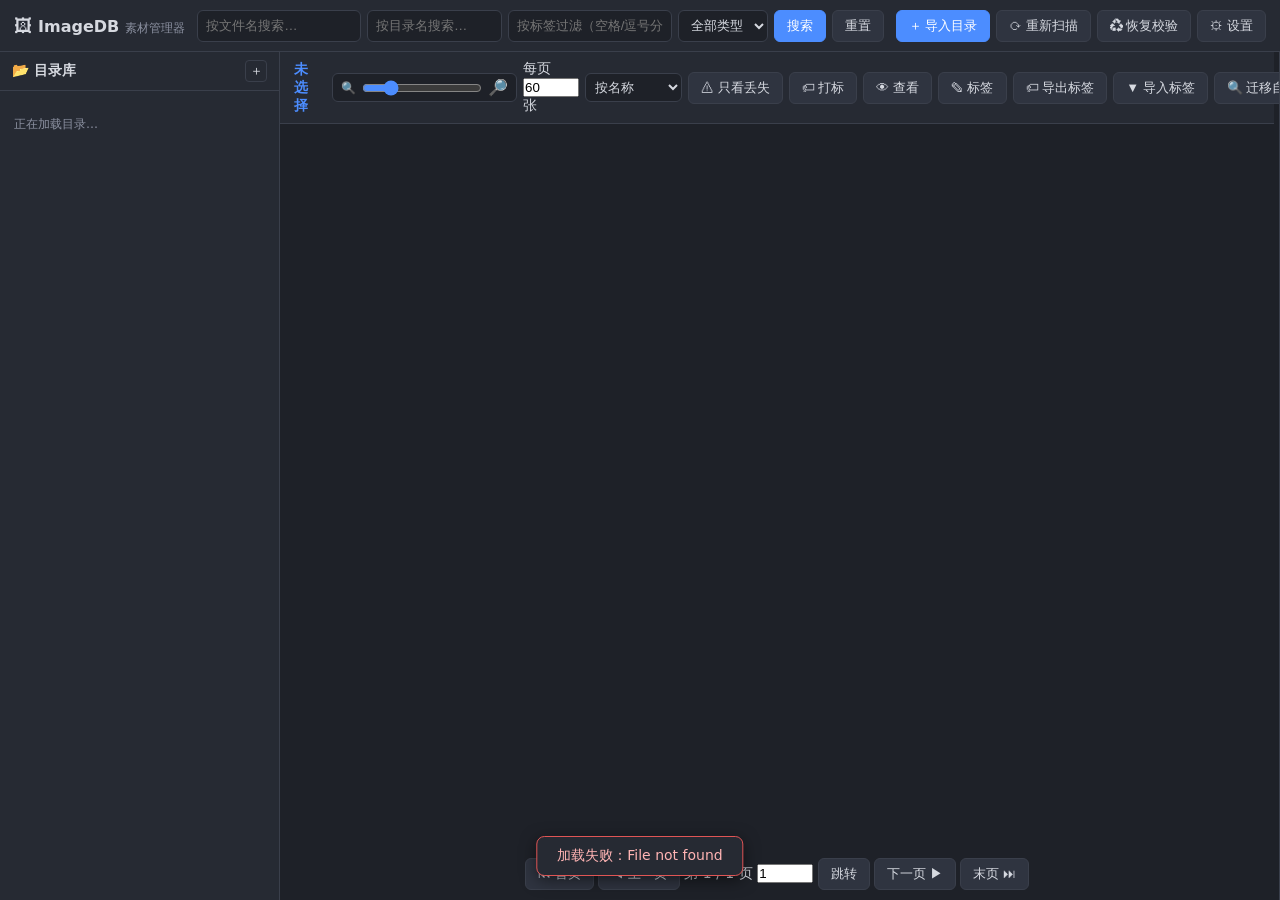
==== commit 6d21be9b: "重构「外部丢失」判定：程序只做恢复、绝不做标记（根治误标丢失） 背景：原来的判定太激进，会把好文件误标为丢失。 - _require_media()（缩略图/原图/详情都会走）只要 os.path.i" ====
--- a/web/index.html
+++ b/web/index.html
@@ -37,7 +37,7 @@
   <div class="actions">
     <button id="btn-import" class="btn primary">＋ 导入目录</button>
     <button id="btn-rescan" class="btn" title="重新扫描当前目录">⟳ 重新扫描</button>
-    <button id="btn-verify" class="btn" title="全库扫描：把已丢失的文件标记为「丢失」（不删记录）">🔎 扫描丢失</button>
+    <button id="btn-recheck-missing" class="btn" title="把被标记为丢失、但实际还在磁盘上的文件恢复回正常（只恢复，不标记、不删除）">♻ 恢复校验</button>
     <button id="btn-settings" class="btn" title="代理 / 打标 / 视频 / 模型下载">⚙ 设置</button>
   </div>
 </header>
@@ -308,11 +308,12 @@
           <div class="hint">0 = 不限制；超限时自动清理最久未访问的缩略图（LRU）。
             默认 200MB ≈ 数千张缩略图，比 1GB 更合理。首次点击素材时生成缩略图，
             生成过就保留，翻回已访问页会从缓存快速读取。</div>
-        <div class="form-row"><label>后台自动标记丢失间隔（秒，0=关闭）</label>
-          <input id="set-verify-interval" type="number" min="0" value="0"></div>
-        <div class="hint">默认 <b>0（关闭）</b>：定时全量重扫对网络盘/大库开销很大。<br>
-          日常靠<b>浏览时按需检测</b>（翻到哪张就检查哪张）+ 手动「🔎 扫描丢失」/右键「重新扫描」。<br>
-          想要自动发现可设为 600~1800（10~30 分钟），代价是持续的后台磁盘扫描。</div>
+        <div class="hint"><b>丢失是怎么判定的：</b>程序<b>永不</b>自动、定时、批量地把文件标记为「丢失」，
+          也<b>永不</b>静默删除记录。<br>
+          只有你在侧边栏手动「⟳ 重新扫描」某个目录时，才会核对磁盘：确认不在的才算丢失，
+          然后弹窗问你是否从数据库删除（不删则保留记录/标签/缩略图）。<br>
+          平时浏览 / 生成缩略图只做<b>只读探测</b>：读得到就顺手把「丢失」恢复成正常；
+          读不到（文件被外部删了）就现场显示占位图或提示「路径已丢失」，<b>不动数据库</b>。</div>
       </div>
 
       <!-- 模型下载 -->
@@ -421,6 +422,10 @@
   <div class="dialog wide">
     <div class="dialog-head"><span id="imagetag-log-title">结果</span><button class="btn close" data-close="imagetag-log-modal">✕</button></div>
     <div class="dialog-body">
+      <div id="imagetag-progress" class="hidden" style="margin-bottom:12px">
+        <div class="progress"><div id="imagetag-progress-bar" class="progress-bar"></div></div>
+        <div id="imagetag-progress-text" class="msg" style="margin-top:6px"></div>
+      </div>
       <div id="imagetag-log" class="imagetag-log"></div>
     </div>
     <div class="dialog-foot"><button class="btn" data-close="imagetag-log-modal">关闭</button></div>
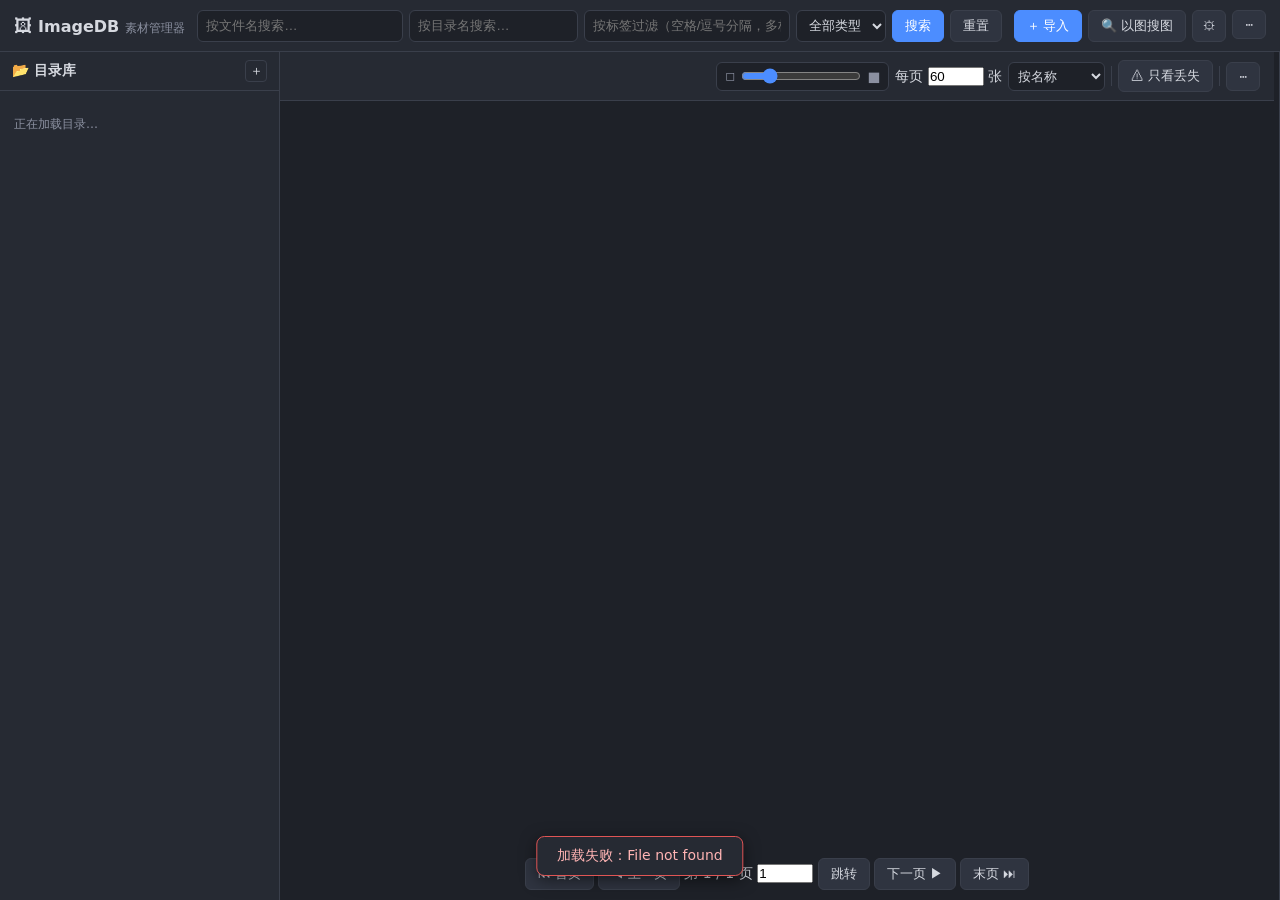
==== commit 2aa1b29f: "以图搜图 + 索引健壮性 + 界面结构整理 以图搜图（完全没有用新模型）： - 完全相同：blake2b 内容指纹；视觉近似：pHash + aHash 平均汉明距离，门槛 0-16 可调； - 标签" ====
--- a/web/index.html
+++ b/web/index.html
@@ -3,14 +3,11 @@
 <head>
 <meta charset="UTF-8">
 <meta name="viewport" content="width=device-width, initial-scale=1.0">
-<meta name="viewport" content="width=device-width, initial-scale=1.0">
 <title>ImageDB 素材管理器</title>
 <!-- 网站图标（favicon）：浏览器标签页/书签上显示的小图标 -->
-<!-- 支持三种格式，浏览器自动选择可用的；只需放一个即可（推荐 SVG 矢量图） -->
 <link rel="icon" type="image/svg+xml" href="favicon.svg">
-<link rel="icon" type="image/png" href="favicon.png">
-<link rel="shortcut icon" href="favicon.ico">
 <link rel="stylesheet" href="css/style.css">
+</head>
 <body>
 
 <!-- ========== 顶栏 ========== -->
@@ -35,10 +32,16 @@
   </div>
 
   <div class="actions">
-    <button id="btn-import" class="btn primary">＋ 导入目录</button>
-    <button id="btn-rescan" class="btn" title="重新扫描当前目录">⟳ 重新扫描</button>
-    <button id="btn-recheck-missing" class="btn" title="把被标记为丢失、但实际还在磁盘上的文件恢复回正常（只恢复，不标记、不删除）">♻ 恢复校验</button>
-    <button id="btn-settings" class="btn" title="代理 / 打标 / 视频 / 模型下载">⚙ 设置</button>
+    <button id="btn-import" class="btn primary" title="导入一个目录（递归扫描并入库）">＋ 导入</button>
+    <button id="btn-similar" class="btn" title="上传或粘贴一张图片，找库里完全相同 / 视觉近似 / 标签相似的图">🔍 以图搜图</button>
+    <button id="btn-settings" class="btn icon-btn" title="设置：代理 / 打标 / 视频 / 模型下载">⚙</button>
+    <div class="dropdown">
+      <button class="btn icon-btn" data-menu="menu-top-more" title="更多：重新扫描 / 恢复校验">⋯</button>
+      <div class="menu hidden" id="menu-top-more">
+        <button class="menu-item" id="btn-rescan" title="重新扫描当前选中目录">⟲ 重新扫描当前目录</button>
+        <button class="menu-item" id="btn-recheck-missing" title="把被标记为丢失、但实际还在磁盘上的文件恢复回正常（只恢复，不标记、不删除）">✓ 恢复校验（只恢复）</button>
+      </div>
+    </div>
   </div>
 </header>
 
@@ -64,37 +67,56 @@
   <!-- 右侧：画廊 -->
   <section id="content">
     <div id="toolbar">
-      <span id="sel-info">未选择</span>
-      <span id="result-info"></span>
-      <div class="toolbar-actions">
-        <span class="thumb-slider" title="调整缩略图大小">
-          <span class="icon">🔍</span>
-          <input type="range" id="thumb-size-slider" min="100" max="400" value="160">
-          <span class="icon" style="font-size:16px">🔎</span>
-        </span>
-        <span class="page-size" title="每页显示数量（翻页时丢弃旧页缩略图以节省内存）">
-          <label>每页</label>
-          <input type="number" id="page-size-input" min="10" max="500" step="10" value="60" style="width:56px">
-          <span>张</span>
-        </span>
-        <select id="sort-select">
-          <option value="name">按名称</option>
-          <option value="date">按入库时间</option>
-          <option value="size">按大小</option>
-          <option value="mtime">按修改时间</option>
-        </select>
-        <button id="btn-only-missing" class="btn" title="只看被标记为丢失的媒体">⚠ 只看丢失<span id="missing-count" class="cnt"></span></button>
-        <button id="btn-tag" class="btn" title="对选中项或当前目录打标">🏷 打标</button>
-        <button id="btn-view" class="btn" title="查看选中项">👁 查看</button>
-        <button id="btn-manual-tags" class="btn" title="手动添加/移除标签">✎ 标签</button>
-        <button id="btn-export-tags" class="btn" title="把标签导出到各目录的 .imgtag（迁移用）">🏷 导出标签</button>
-        <button id="btn-import-tags" class="btn" title="从 .imgtag 把标签导入回主库">▼ 导入标签</button>
-        <button id="btn-selfcheck-tags" class="btn" title="迁移前自检：核对 .imgtag 与磁盘/主库">🔍 迁移自检</button>
-        <button id="btn-delete-sel" class="btn" title="从数据库中删除选中项（不删除磁盘文件）">🗑 删除选中</button>
-        <button id="btn-trash-sel" class="btn" title="把选中文件移到回收站（需输入 yes 确认）">♻ 移到回收站</button>
-        <button id="btn-move-sel" class="btn" title="把选中文件移动到其他目录（需输入 yes 确认）">📁 移动</button>
-        <button id="btn-recycle" class="btn" title="查看/还原应用内回收站的素材（来自不支持系统回收站的盘）">♻ 回收站</button>
-        <button id="btn-clear-sel" class="btn">清除选择</button>
+      <!-- 常驻行：视图 / 筛选 / 低频入口 -->
+      <div class="toolbar-row">
+        <span id="result-info"></span>
+        <div class="toolbar-actions">
+          <span class="thumb-slider" title="调整缩略图大小">
+            <span class="icon">◻</span>
+            <input type="range" id="thumb-size-slider" min="100" max="400" value="160">
+            <span class="icon" style="font-size:16px">◼</span>
+          </span>
+          <span class="page-size" title="每页显示数量（翻页时丢弃旧页缩略图以节省内存）">
+            <label>每页</label>
+            <input type="number" id="page-size-input" min="10" max="200" step="10" value="60" style="width:56px">
+            <span>张</span>
+          </span>
+          <select id="sort-select" title="排序方式">
+            <option value="name">按名称</option>
+            <option value="date">按入库时间</option>
+            <option value="size">按大小</option>
+            <option value="mtime">按修改时间</option>
+          </select>
+          <span class="tb-sep"></span>
+          <button id="btn-only-missing" class="btn" title="只看被标记为丢失的媒体">⚠ 只看丢失<span id="missing-count" class="cnt"></span></button>
+          <span class="tb-sep"></span>
+          <div class="dropdown">
+            <button class="btn icon-btn" data-menu="menu-toolbar-more" title="更多：标签迁移 / 回收站">⋯</button>
+            <div class="menu hidden" id="menu-toolbar-more">
+              <button class="menu-item" id="btn-export-tags" title="把标签导出到各目录的 .imgtag（迁移用）">🏷 导出标签到 .imgtag</button>
+              <button class="menu-item" id="btn-import-tags" title="从 .imgtag 把标签导入回主库">▼ 从 .imgtag 导入标签</button>
+              <button class="menu-item" id="btn-selfcheck-tags" title="迁移前自检：核对 .imgtag 与磁盘/主库">🔍 迁移自检</button>
+              <div class="menu-sep"></div>
+              <button class="menu-item" id="btn-recycle" title="查看/还原应用内回收站的素材（来自不支持系统回收站的盘）">📦 打开回收站</button>
+            </div>
+          </div>
+        </div>
+      </div>
+
+      <!-- 选中行：只有选中素材时才出现，避免没选中时一排灰按钮误导 -->
+      <div id="selection-bar" class="toolbar-row selection-bar hidden">
+        <span id="sel-info">未选择</span>
+        <div class="toolbar-actions">
+          <button id="btn-tag" class="btn" title="对选中项打标">🏷 打标</button>
+          <button id="btn-manual-tags" class="btn" title="手动添加/移除标签">✎ 标签</button>
+          <button id="btn-view" class="btn" title="查看选中项">👁 查看</button>
+          <span class="tb-sep"></span>
+          <button id="btn-move-sel" class="btn" title="把选中文件移动到其他目录（需输入 yes 确认）">📁 移动</button>
+          <button id="btn-trash-sel" class="btn" title="把选中文件移到回收站（需输入 yes 确认）">🗑 回收站</button>
+          <button id="btn-delete-sel" class="btn danger" title="只从数据库删除选中记录，不删除磁盘文件">✕ 删除记录</button>
+          <span class="tb-sep"></span>
+          <button id="btn-clear-sel" class="btn" title="取消全部选择">取消选择</button>
+        </div>
       </div>
     </div>
     <div id="gallery" class="gallery"></div>
@@ -450,9 +472,50 @@
   </div>
 </div>
 
+<!-- ========== 以图搜图 ========== -->
+<div id="similar-modal" class="modal hidden">
+  <div class="dialog similar-dialog">
+    <div class="dialog-head">🔍 以图搜图 <button class="btn close" data-close="similar-modal">✕</button></div>
+    <div class="dialog-body">
+      <div class="similar-toolbar">
+        <select id="similar-mode" title="不同的「相似」含义不同，门槛也不同">
+          <option value="auto">完全相同 + 近似 + 标签</option>
+          <option value="exact">只找完全相同的文件</option>
+          <option value="similar">找视觉近似</option>
+          <option value="tag">找标签相似</option>
+        </select>
+        <span id="similar-threshold-wrap" class="similar-threshold">
+          <input type="range" id="similar-threshold" min="0" max="16" step="1" value="6">
+          <span id="similar-threshold-label">相近度门槛：6 位</span>
+        </span>
+      </div>
+
+      <div id="similar-drop" class="similar-drop">
+        <img id="similar-preview" class="hidden" alt="查询图预览">
+        <div id="similar-drop-hint">
+          <div>把图片拖到这里，或按 <b>Ctrl+V</b> 粘贴，或</div>
+          <button id="similar-choose" class="btn primary">选择文件</button>
+          <input type="file" id="similar-file" accept="image/*" class="hidden">
+          <div class="hint">图片只在内存里比对，不会保存到库里，也不会上传网络。</div>
+        </div>
+      </div>
+
+      <div id="similar-note" class="hint" style="margin-top:8px"></div>
+      <div id="similar-results" class="similar-results"></div>
+    </div>
+    <div class="dialog-foot">
+      <span id="similar-index-state" class="hint" style="margin-right:auto"></span>
+      <button id="similar-build" class="btn">建立索引</button>
+      <button id="similar-stop" class="btn hidden">停止</button>
+      <button class="btn" data-close="similar-modal">关闭</button>
+    </div>
+  </div>
+</div>
+
 <div id="toast" class="hidden"></div>
 
 <script src="js/api.js"></script>
+<script src="js/jobprogress.js"></script>
 <script src="js/app.js"></script>
 <script src="js/tree.js"></script>
 <script src="js/gallery.js"></script>
@@ -465,5 +528,6 @@
 <script src="js/folder_tags.js"></script>
 <script src="js/recycle.js"></script>
 <script src="js/settings.js"></script>
+<script src="js/similar.js"></script>
 </body>
 </html>
--- a/web/css/style.css
+++ b/web/css/style.css
@@ -164,6 +164,28 @@
 #sel-info { font-weight: 600; color: var(--accent); }
 #result-info { color: var(--text-dim); }
 .toolbar-actions { margin-left: auto; display: flex; gap: 6px; align-items: center; }
+/* ---------- 工具栏分组 / 下拉菜单 ---------- */
+#toolbar { flex-direction: column; align-items: stretch; gap: 8px; }
+.toolbar-row { display: flex; align-items: center; gap: 12px; min-width: 0; flex-wrap: wrap; }
+.toolbar-actions { margin-left: auto; display: flex; gap: 6px; align-items: center; flex-wrap: wrap; justify-content: flex-end; min-width: 0; }
+.tb-sep { width: 1px; height: 20px; background: var(--border); flex-shrink: 0; }
+.selection-bar { border-top: 1px dashed var(--border); padding-top: 8px; }
+.selection-bar #sel-info { font-weight: 600; color: var(--accent); }
+.dropdown { position: relative; }
+.icon-btn { padding: 6px 9px; min-width: 34px; }
+.menu {
+  position: absolute; right: 0; top: calc(100% + 6px); z-index: 60;
+  min-width: 210px; padding: 4px; background: var(--bg-panel);
+  border: 1px solid var(--border); border-radius: 8px;
+  box-shadow: 0 10px 28px rgba(0, 0, 0, .45);
+}
+.menu-item {
+  display: block; width: 100%; text-align: left; background: transparent;
+  border: 0; color: var(--text); padding: 7px 10px; border-radius: 6px;
+  cursor: pointer; font-size: 13px; white-space: nowrap;
+}
+.menu-item:hover { background: var(--bg-hover); }
+.menu-sep { height: 1px; background: var(--border); margin: 4px 6px; }
 #toolbar select {
   background: var(--bg); border: 1px solid var(--border); color: var(--text);
   padding: 5px; border-radius: var(--radius); outline: none;
@@ -450,6 +472,46 @@
 .imagetag-log .path { color: var(--text-dim); word-break: break-all; }
 .imagetag-log .err { color: var(--danger); }
 .imagetag-log .ok { color: var(--ok); }
+
+/* ---------- 以图搜图 ---------- */
+.similar-dialog { width: min(1080px, 94vw); max-height: 90vh; }
+.similar-toolbar { display: flex; align-items: center; gap: 12px; flex-wrap: wrap; margin-bottom: 10px; }
+.similar-toolbar select { min-width: 190px; }
+.similar-threshold { display: flex; align-items: center; gap: 8px; font-size: 12px; color: var(--text-dim); }
+.similar-threshold input[type="range"] { width: 220px; }
+.similar-drop {
+  border: 2px dashed var(--border); border-radius: 8px; min-height: 120px;
+  display: flex; align-items: center; justify-content: center; text-align: center;
+  padding: 12px; gap: 12px; transition: border-color .15s, background .15s;
+}
+.similar-drop.over { border-color: var(--accent); background: rgba(90, 140, 255, .08); }
+.similar-drop #similar-preview { max-height: 150px; max-width: 200px; border-radius: 6px; object-fit: contain; }
+.similar-drop .hint { margin-top: 6px; }
+.similar-results {
+  margin-top: 10px; display: grid; gap: 10px;
+  grid-template-columns: repeat(auto-fill, minmax(150px, 1fr));
+  max-height: 52vh; overflow-y: auto; padding: 2px;
+}
+.similar-card {
+  position: relative; border: 1px solid var(--border); border-radius: 6px;
+  overflow: hidden; cursor: pointer; background: var(--panel, #1c1f26);
+}
+.similar-card:hover { border-color: var(--accent); }
+.similar-card img { width: 100%; height: 130px; object-fit: cover; display: block; }
+.similar-badge {
+  position: absolute; top: 4px; left: 4px; font-size: 11px; padding: 1px 6px;
+  border-radius: 10px; background: rgba(0, 0, 0, .65); color: #fff;
+}
+.similar-badge.exact { background: rgba(60, 170, 90, .9); }
+.similar-badge.near { background: rgba(70, 120, 220, .9); }
+.similar-badge.tag { background: rgba(170, 120, 40, .9); }
+.similar-name {
+  display: block; font-size: 11px; padding: 3px 6px; color: var(--text-dim);
+  white-space: nowrap; overflow: hidden; text-overflow: ellipsis;
+}
+.similar-empty { padding: 24px; text-align: center; color: var(--text-dim); font-size: 13px; }
+.similar-empty.err { color: var(--danger); }
+
 .imagetag-log ul { margin: 2px 0 0 16px; }
 /* ---------- 丢失媒体 / 丢失目录（外部丢失占位） ---------- */
 .media-card.missing { border-style: dashed; opacity: .8; }
